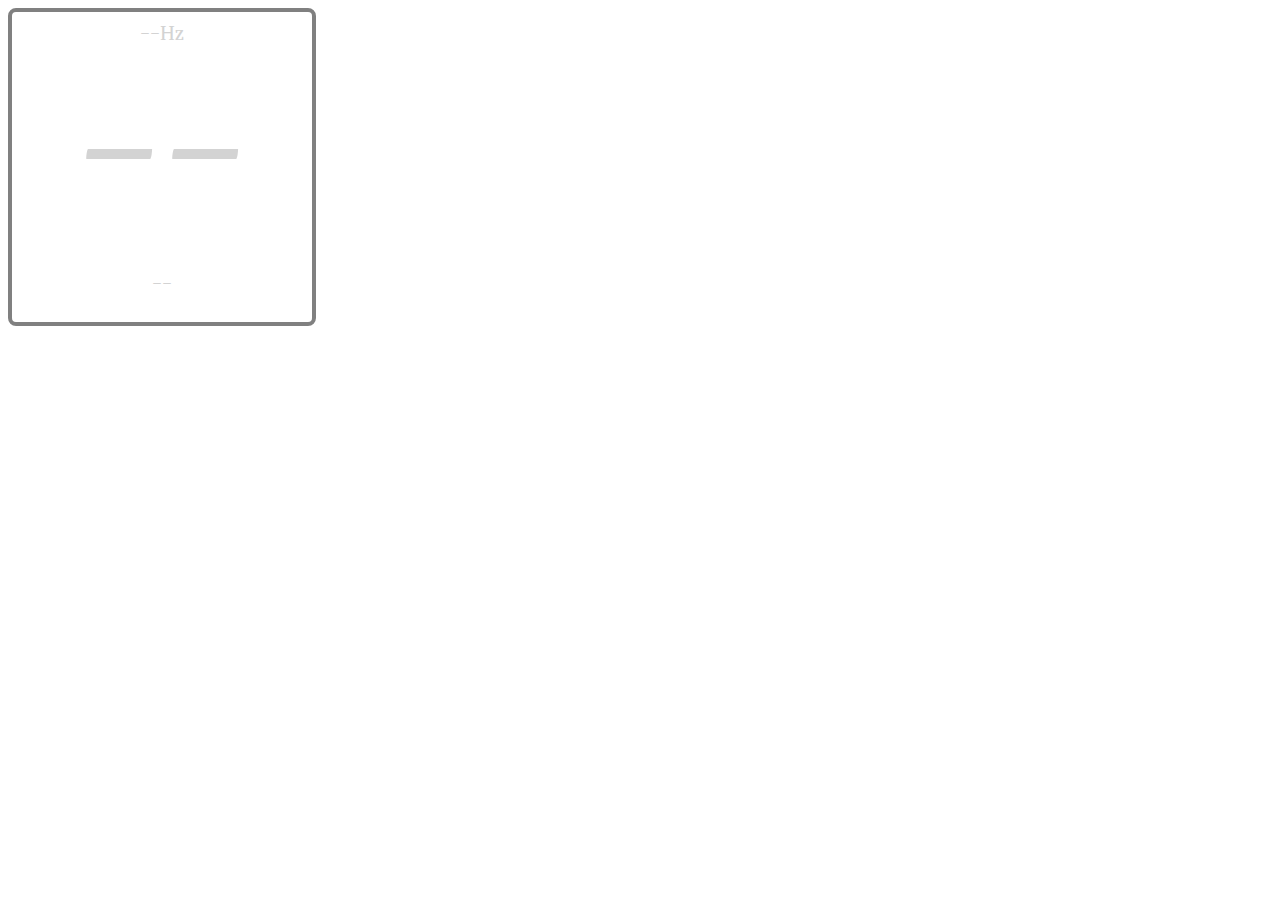
==== index.html @ b0cf82be "initial commit" ====
<!doctype html>
<html>
	<head>
		<title>Pitch Detector</title>
		<link href='http://fonts.googleapis.com/css?family=Alike' rel='stylesheet' type='text/css'>
		<style>
			body { font: 14pt 'Alike', sans-serif;}
			#note { font-size: 164px; }
			.droptarget { background-color: #348781}
			div.confident { color: black; }
			div.vague { color: lightgrey; }
			#note { display: inline-block; height:180px; text-align: left;}
			
			#detector { width: 300px; height: 300px; border: 4px solid gray; border-radius: 8px; text-align: center; padding-top: 10px;}
			#output { width: 300px; height: 42px; }
			#flat { display: none; }
			#sharp { display: none; }
			.flat #flat { display: inline; }
			.sharp #sharp { display: inline; }
		</style>
	</head>
	<body>
		<script src="js/audio.js"></script>
		<script src="js/pitchdetect.js"></script>
		<script src="js/main.js"></script>

		<div id="detector" class="vague">
			<div class="pitch"><span id="pitch">--</span>Hz</div>
			<div class="note"><span id="note">--</span></div>   
			<canvas id="output" width=300 height=42></canvas>
			<div id="detune"><span id="detune_amt">--</span><span id="flat">cents &#9837;</span><span id="sharp">cents &#9839;</span></div>
		</div>

		 <!-- just used for debugging -->
		<canvas id="waveform" width="512" height="256"></canvas>
		
	</body>
</html>
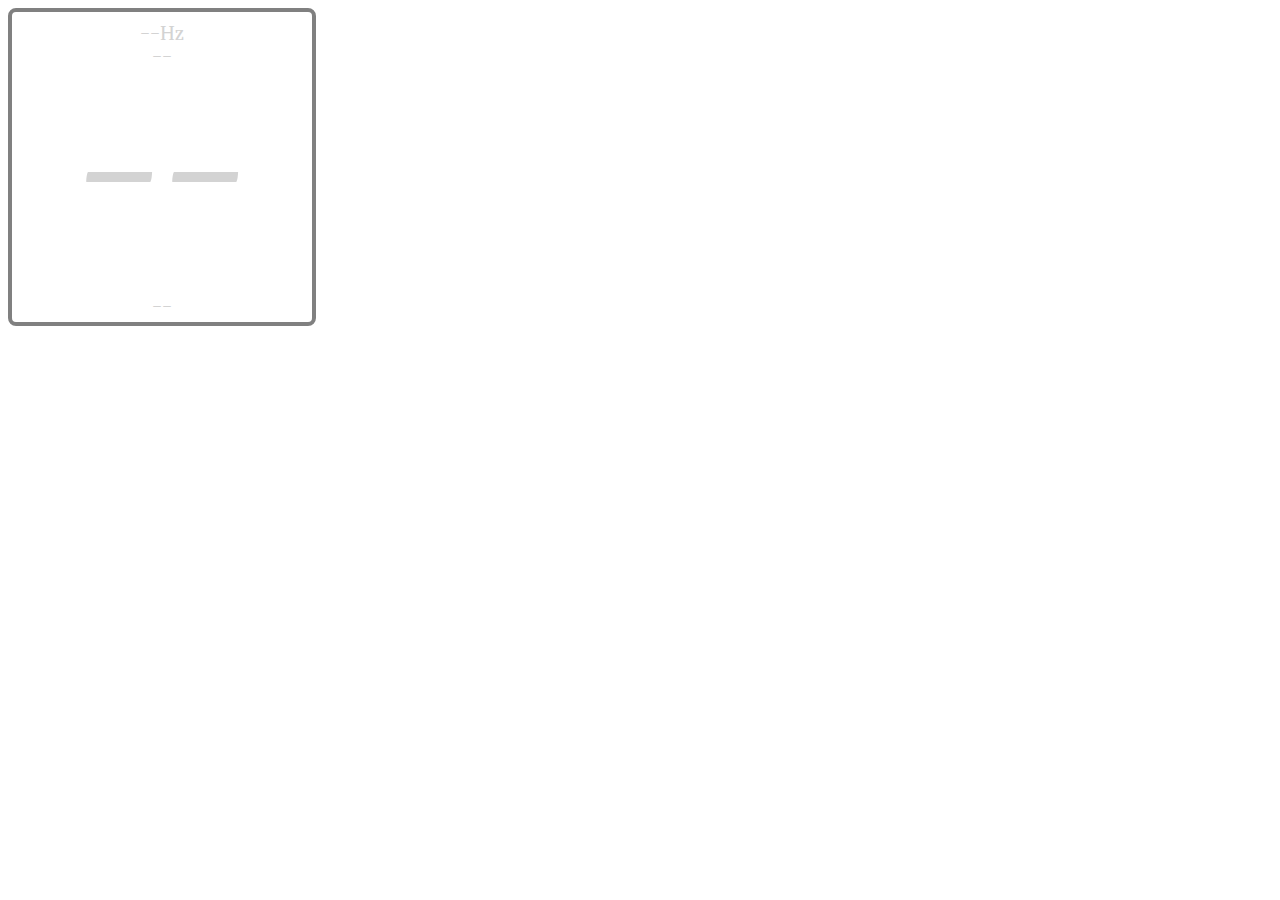
==== commit 7307c3ec: "Volume added, key id also" ====
--- a/index.html
+++ b/index.html
@@ -26,6 +26,7 @@
 
 		<div id="detector" class="vague">
 			<div class="pitch"><span id="pitch">--</span>Hz</div>
+			<div class="volume"><span id="volume">--</span></div> 
 			<div class="note"><span id="note">--</span></div>   
 			<canvas id="output" width=300 height=42></canvas>
 			<div id="detune"><span id="detune_amt">--</span><span id="flat">cents &#9837;</span><span id="sharp">cents &#9839;</span></div>
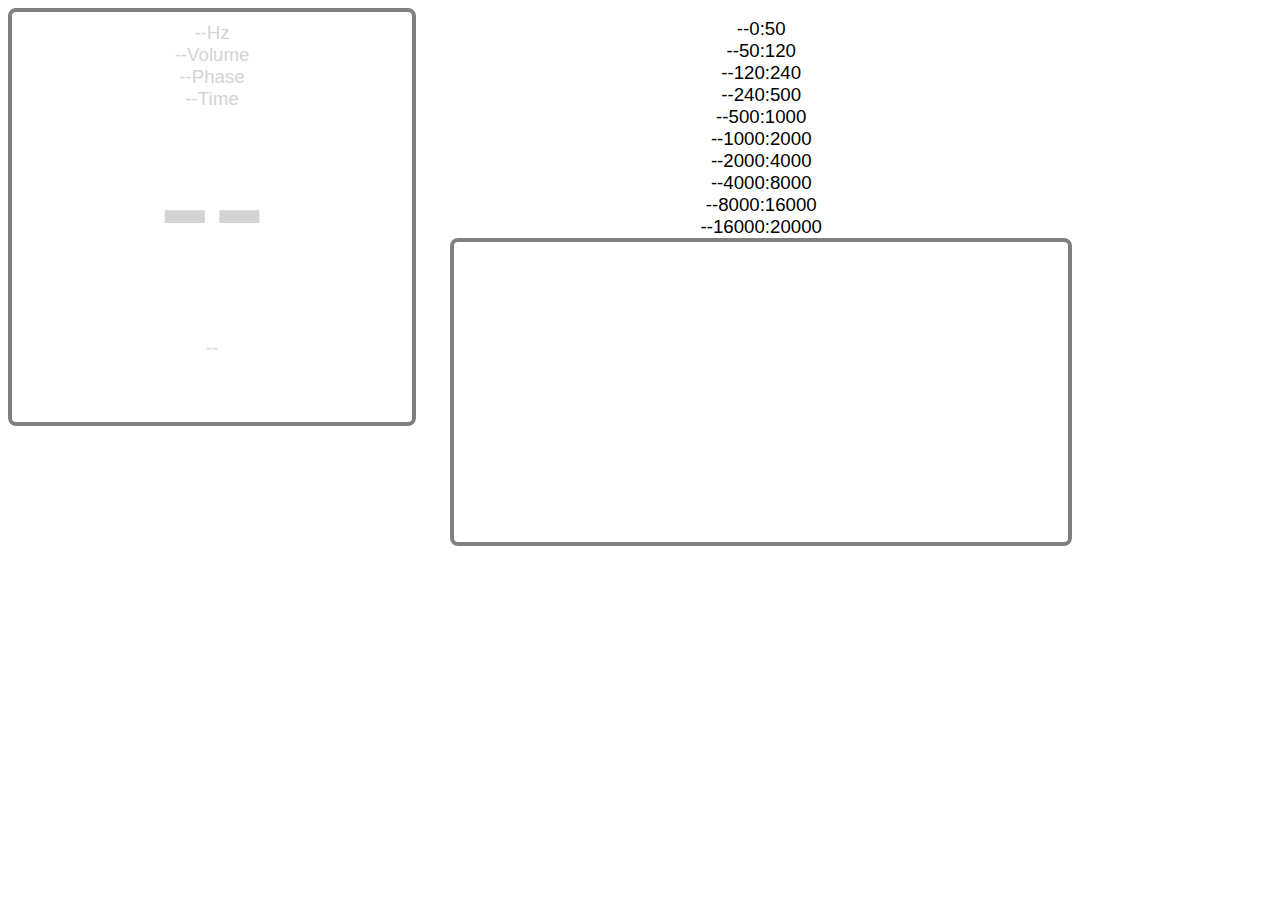
==== commit fb97235e: "Raw version of the frequency split" ====
--- a/index.html
+++ b/index.html
@@ -2,7 +2,7 @@
 <html>
 	<head>
 		<title>Pitch Detector</title>
-		<link href='http://fonts.googleapis.com/css?family=Alike' rel='stylesheet' type='text/css'>
+		<!-- <link href='http://fonts.googleapis.com/css?family=Alike' rel='stylesheet' type='text/css'> -->
 		<style>
 			body { font: 14pt 'Alike', sans-serif;}
 			#note { font-size: 164px; }
@@ -11,7 +11,9 @@
 			div.vague { color: lightgrey; }
 			#note { display: inline-block; height:180px; text-align: left;}
 			
-			#detector { width: 300px; height: 300px; border: 4px solid gray; border-radius: 8px; text-align: center; padding-top: 10px;}
+			#detector { width: 400px; height: 400px; border: 4px solid gray; border-radius: 8px; text-align: center; padding-top: 10px;position: absolute;}
+			#analyser { width: 1024; height: 300px; border: 4px solid gray; border-radius: 8px; text-align: center; ;position: relative; }
+			#viz {  border-radius: 8px; text-align: center; padding-top: 10px;position: absolute; left: 450px;}
 			#output { width: 300px; height: 42px; }
 			#flat { display: none; }
 			#sharp { display: none; }
@@ -22,18 +24,56 @@
 	<body>
 		<script src="js/audio.js"></script>
 		<script src="js/pitchdetect.js"></script>
+		<script src="js/volumedetect.js"></script>
+		<script src="js/timedetect.js"></script>
 		<script src="js/main.js"></script>
 
 		<div id="detector" class="vague">
 			<div class="pitch"><span id="pitch">--</span>Hz</div>
-			<div class="volume"><span id="volume">--</span></div> 
+			<div class="volume"><span id="volume">--</span>Volume</div> 
+			<div class="phase"><span id="phase">--</span>Phase</div> 
+			<div class="time"><span id="time">--</span>Time</div> 
 			<div class="note"><span id="note">--</span></div>   
-			<canvas id="output" width=300 height=42></canvas>
+			<canvas id="output" width=300 height=30></canvas>
 			<div id="detune"><span id="detune_amt">--</span><span id="flat">cents &#9837;</span><span id="sharp">cents &#9839;</span></div>
 		</div>
 
 		 <!-- just used for debugging -->
-		<canvas id="waveform" width="512" height="256"></canvas>
+		<div id="viz">
+			<div class="0"><span id="0">--</span>0:50</div>
+			<div class="1"><span id="1">--</span>50:120</div> 
+			<div class="2"><span id="2">--</span>120:240</div> 
+			<div class="3"><span id="3">--</span>240:500</div> 
+			<div class="4"><span id="4">--</span>500:1000</div> 
+			<div class="5"><span id="5">--</span>1000:2000</div> 
+			<div class="6"><span id="6">--</span>2000:4000</div> 
+			<div class="7"><span id="7">--</span>4000:8000</div> 
+			<div class="8"><span id="8">--</span>8000:16000</div> 
+			<div class="9"><span id="9">--</span>16000:20000</div> 
+			<canvas id="analyser" width="1024" height="500">	
+			</canvas>
+		</div>
+
+		<audio id="audio0" src="analysing.wav">
+		<audio id="audio1" src="blow.wav">
+		<audio id="audio2" src="endBlow.wav">
+		<audio id="audio3" src="keepBlowing.wav">
+		<audio id="audio4" src="reading.wav">
+		<audio id="audio5" src="start-bck.wav">
+		<audio id="audio6" src="videoLoop.wav">
+		<audio id="audio7" src="warming.wav">
+		<audio id="audio8" src="warming.wav">
+		<audio id="audio9" src="warming.wav">
+
+
+		<!-- <canvas id="video" width="500px" height="400px" position= "absolute" ></canvas>
+
+		<video id="videoS"loop width="100" height="100" autoplay  class="mainVid">
+			<source src="robin1.mp4" type="video/mp4">
+		</video> -->
+		
+		
+		<!-- <canvas id="waveform" width="512" height="256"></canvas> -->
 		
 	</body>
 </html>
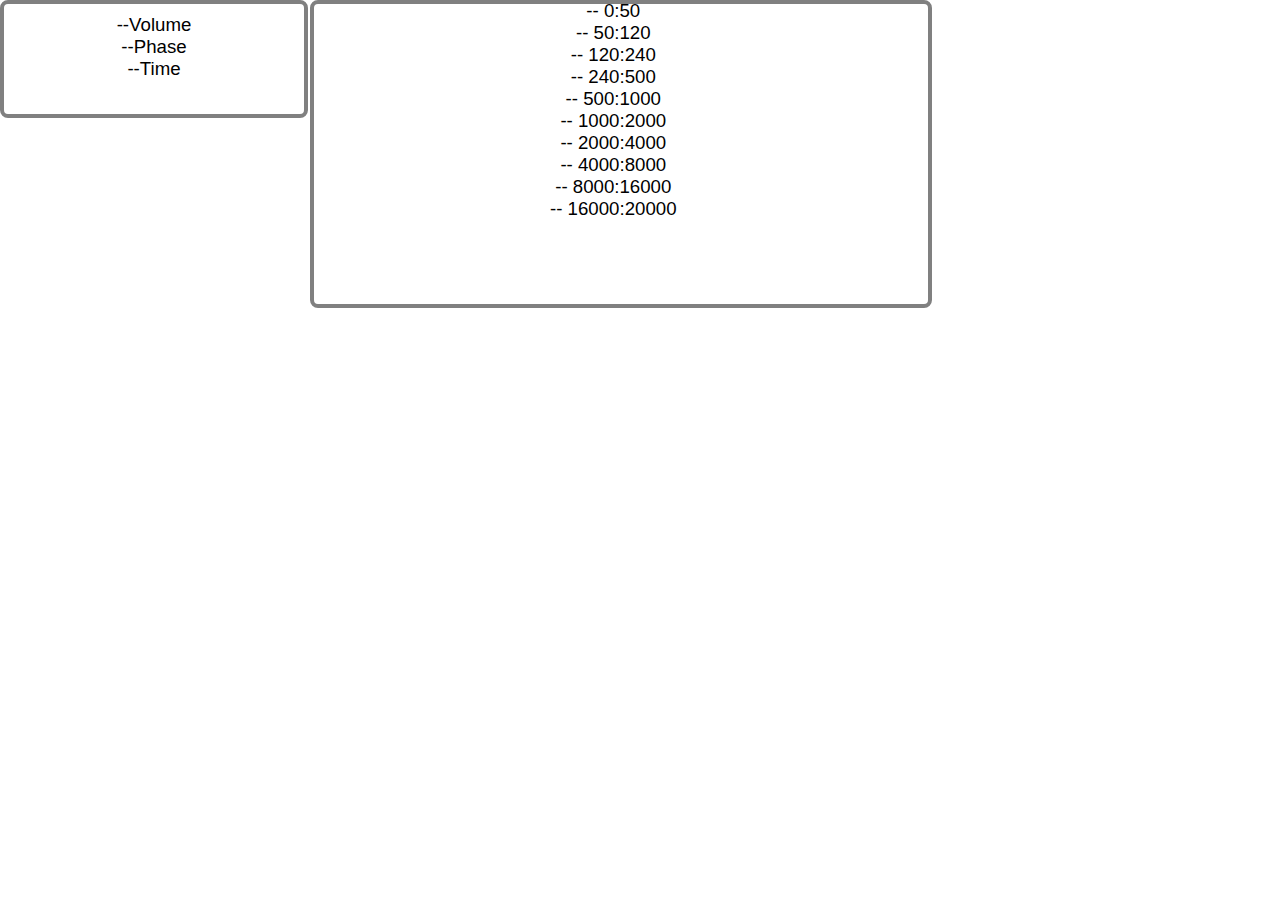
==== commit 0f433615: "Raw version of sprite selection from input volume" ====
--- a/index.html
+++ b/index.html
@@ -2,78 +2,60 @@
 <html>
 	<head>
 		<title>Pitch Detector</title>
-		<!-- <link href='http://fonts.googleapis.com/css?family=Alike' rel='stylesheet' type='text/css'> -->
-		<style>
-			body { font: 14pt 'Alike', sans-serif;}
-			#note { font-size: 164px; }
-			.droptarget { background-color: #348781}
-			div.confident { color: black; }
-			div.vague { color: lightgrey; }
-			#note { display: inline-block; height:180px; text-align: left;}
-			
-			#detector { width: 400px; height: 400px; border: 4px solid gray; border-radius: 8px; text-align: center; padding-top: 10px;position: absolute;}
-			#analyser { width: 1024; height: 300px; border: 4px solid gray; border-radius: 8px; text-align: center; ;position: relative; }
-			#viz {  border-radius: 8px; text-align: center; padding-top: 10px;position: absolute; left: 450px;}
-			#output { width: 300px; height: 42px; }
-			#flat { display: none; }
-			#sharp { display: none; }
-			.flat #flat { display: inline; }
-			.sharp #sharp { display: inline; }
-		</style>
+        <link rel="stylesheet" href="css/main.css">
+        <link rel="stylesheet" href="css/normalize.min.css">
 	</head>
 	<body>
+		<script type="text/javascript" src="/socket.io/socket.io.js"></script>
+		<script src="js/jquery.js"></script>
 		<script src="js/audio.js"></script>
-		<script src="js/pitchdetect.js"></script>
 		<script src="js/volumedetect.js"></script>
-		<script src="js/timedetect.js"></script>
+		<script src="js/timer.js"></script>
 		<script src="js/main.js"></script>
 
-		<div id="detector" class="vague">
-			<div class="pitch"><span id="pitch">--</span>Hz</div>
+
+		<!-- <div id="sprite"> -->
+			<!-- <video  controls="no-controls" autoplay muted loop> -->
+				<!-- <source src="videos/video.mp4" type="video/mp4"/> -->
+  				<!-- <source src="videos/video.webm" type="video/webm"/> -->
+ 				<!-- <<source src="videos/video.ogv" type="video/ogg" /> -->
+			<!-- </video> -->
+		<!-- </div>  -->
+
+		<div id="detector">
 			<div class="volume"><span id="volume">--</span>Volume</div> 
 			<div class="phase"><span id="phase">--</span>Phase</div> 
-			<div class="time"><span id="time">--</span>Time</div> 
-			<div class="note"><span id="note">--</span></div>   
+			<div class="time"><span id="time">--</span>Time</div>  
 			<canvas id="output" width=300 height=30></canvas>
-			<div id="detune"><span id="detune_amt">--</span><span id="flat">cents &#9837;</span><span id="sharp">cents &#9839;</span></div>
 		</div>
 
 		 <!-- just used for debugging -->
 		<div id="viz">
-			<div class="0"><span id="0">--</span>0:50</div>
-			<div class="1"><span id="1">--</span>50:120</div> 
-			<div class="2"><span id="2">--</span>120:240</div> 
-			<div class="3"><span id="3">--</span>240:500</div> 
-			<div class="4"><span id="4">--</span>500:1000</div> 
-			<div class="5"><span id="5">--</span>1000:2000</div> 
-			<div class="6"><span id="6">--</span>2000:4000</div> 
-			<div class="7"><span id="7">--</span>4000:8000</div> 
-			<div class="8"><span id="8">--</span>8000:16000</div> 
-			<div class="9"><span id="9">--</span>16000:20000</div> 
+			<div class="0"><span id="0">--</span>  0:50</div>
+			<div class="1"><span id="1">--</span>  50:120</div> 
+			<div class="2"><span id="2">--</span>  120:240</div> 
+			<div class="3"><span id="3">--</span>  240:500</div> 
+			<div class="4"><span id="4">--</span>  500:1000</div> 
+			<div class="5"><span id="5">--</span>  1000:2000</div> 
+			<div class="6"><span id="6">--</span>  2000:4000</div> 
+			<div class="7"><span id="7">--</span>  4000:8000</div> 
+			<div class="8"><span id="8">--</span>  8000:16000</div> 
+			<div class="9"><span id="9">--</span>  16000:20000</div> 
+		</div>
+		<div id="viewer">
 			<canvas id="analyser" width="1024" height="500">	
 			</canvas>
 		</div>
+		<audio id="audio0" src="a.mp3">
+		<audio id="audio1" src="b.mp3">
+		<audio id="audio2" src="c.mp3">
+		<audio id="audio3" src="d.mp3">
+		<audio id="audio4" src="e.mp3">
+		<audio id="audio5" src="f.mp3">
+		<audio id="audio6" src="g.mp3">
+		<audio id="audio7" src="h.mp3">
+		<audio id="audio8" src="i.mp3">
+		<audio id="audio9" src="j.mp3">
 
-		<audio id="audio0" src="analysing.wav">
-		<audio id="audio1" src="blow.wav">
-		<audio id="audio2" src="endBlow.wav">
-		<audio id="audio3" src="keepBlowing.wav">
-		<audio id="audio4" src="reading.wav">
-		<audio id="audio5" src="start-bck.wav">
-		<audio id="audio6" src="videoLoop.wav">
-		<audio id="audio7" src="warming.wav">
-		<audio id="audio8" src="warming.wav">
-		<audio id="audio9" src="warming.wav">
-
-
-		<!-- <canvas id="video" width="500px" height="400px" position= "absolute" ></canvas>
-
-		<video id="videoS"loop width="100" height="100" autoplay  class="mainVid">
-			<source src="robin1.mp4" type="video/mp4">
-		</video> -->
-		
-		
-		<!-- <canvas id="waveform" width="512" height="256"></canvas> -->
-		
 	</body>
 </html>
--- a/css/main.css
+++ b/css/main.css
@@ -0,0 +1,8 @@
+body { font: 14pt 'Alike', sans-serif;}
+
+#detector { width: 300px; height: 100px; border: 4px solid gray; border-radius: 8px; text-align: center; padding-top: 10px;position: absolute;}
+#analyser { width: 1024; height: 300px; border: 4px solid gray; border-radius: 8px; text-align: left; position: relative; }
+#viz {  border-radius: 8px; text-align: center; padding-left: 550px;position: absolute; }
+#viewer {  border-radius: 8px; text-align: center; padding-left: 310px;position: absolute; }
+
+
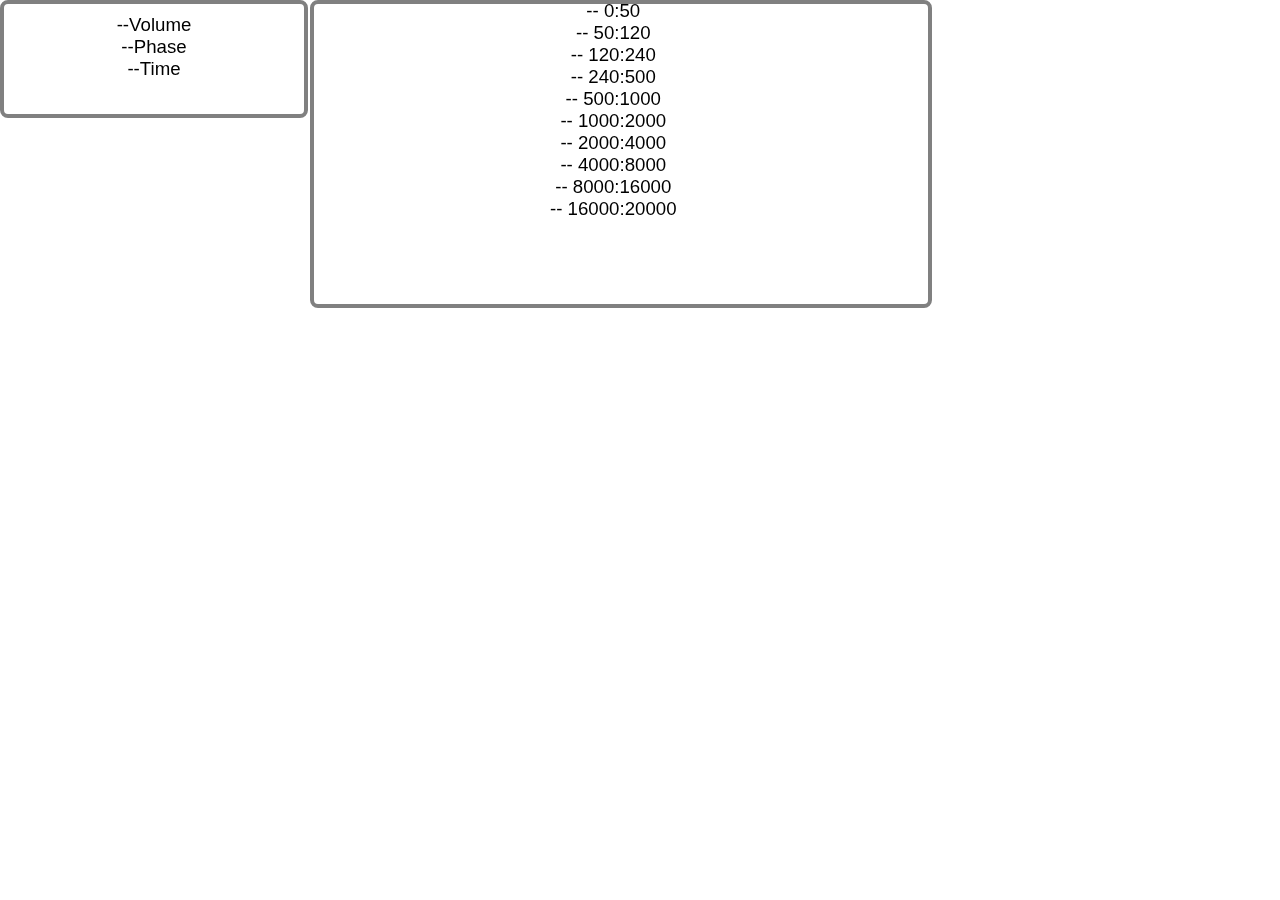
==== commit f6d5b2e7: "v0" ====
--- a/index.html
+++ b/index.html
@@ -11,6 +11,9 @@
 		<script src="js/audio.js"></script>
 		<script src="js/volumedetect.js"></script>
 		<script src="js/timer.js"></script>
+		<script src="js/volume.js"></script>
+		<script src="js/p5.min.js"></script>
+		<script src="js/keymaster.js"></script>
 		<script src="js/main.js"></script>
 
 
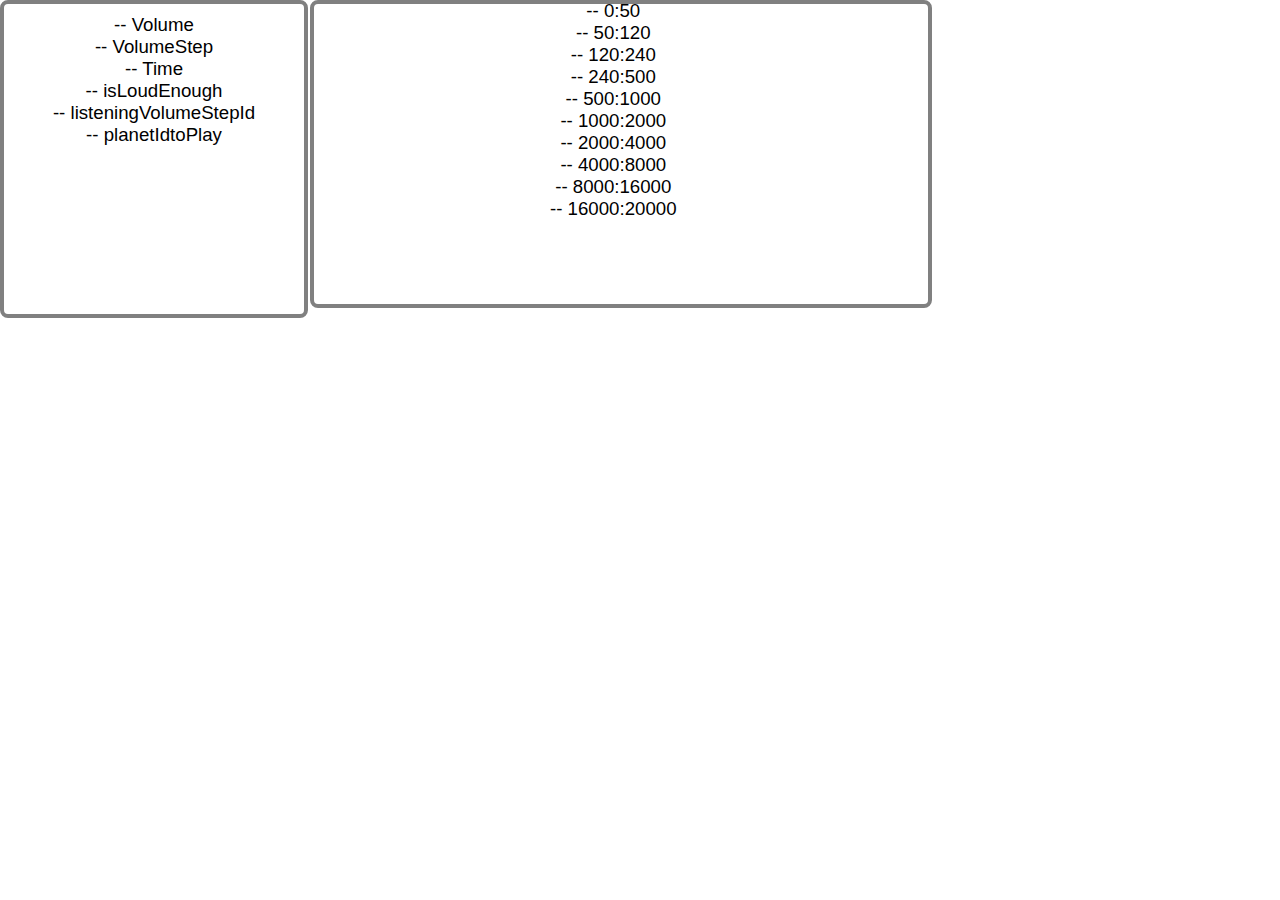
==== commit b855d4a5: "Clean up and time returned by video instead of adding time deltas" ====
--- a/index.html
+++ b/index.html
@@ -9,11 +9,7 @@
 		<script type="text/javascript" src="/socket.io/socket.io.js"></script>
 		<script src="js/jquery.js"></script>
 		<script src="js/audio.js"></script>
-		<script src="js/volumedetect.js"></script>
-		<script src="js/timer.js"></script>
 		<script src="js/volume.js"></script>
-		<script src="js/p5.min.js"></script>
-		<script src="js/keymaster.js"></script>
 		<script src="js/main.js"></script>
 
 
@@ -26,9 +22,15 @@
 		<!-- </div>  -->
 
 		<div id="detector">
-			<div class="volume"><span id="volume">--</span>Volume</div> 
-			<div class="phase"><span id="phase">--</span>Phase</div> 
-			<div class="time"><span id="time">--</span>Time</div>  
+			<div class="volume"><span id="volume">--</span> Volume</div> 
+			<div class="phase"><span id="phase">--</span> VolumeStep</div> 
+			<div class="time"><span id="time">--</span> Time</div> 
+			<div class="isLoudEnough"><span id="isLoudEnough">--</span> isLoudEnough</div> 
+			<div class="listeningVolumeStepId"><span id="listeningVolumeStepId">--</span> listeningVolumeStepId</div> 
+			<div class="planetIdtoPlay"><span id="planetIdtoPlay">--</span> planetIdtoPlay</div> 
+
+			
+			 
 			<canvas id="output" width=300 height=30></canvas>
 		</div>
 
--- a/css/main.css
+++ b/css/main.css
@@ -1,6 +1,6 @@
 body { font: 14pt 'Alike', sans-serif;}
 
-#detector { width: 300px; height: 100px; border: 4px solid gray; border-radius: 8px; text-align: center; padding-top: 10px;position: absolute;}
+#detector { width: 300px; height: 300px; border: 4px solid gray; border-radius: 8px; text-align: center; padding-top: 10px;position: absolute;}
 #analyser { width: 1024; height: 300px; border: 4px solid gray; border-radius: 8px; text-align: left; position: relative; }
 #viz {  border-radius: 8px; text-align: center; padding-left: 550px;position: absolute; }
 #viewer {  border-radius: 8px; text-align: center; padding-left: 310px;position: absolute; }
